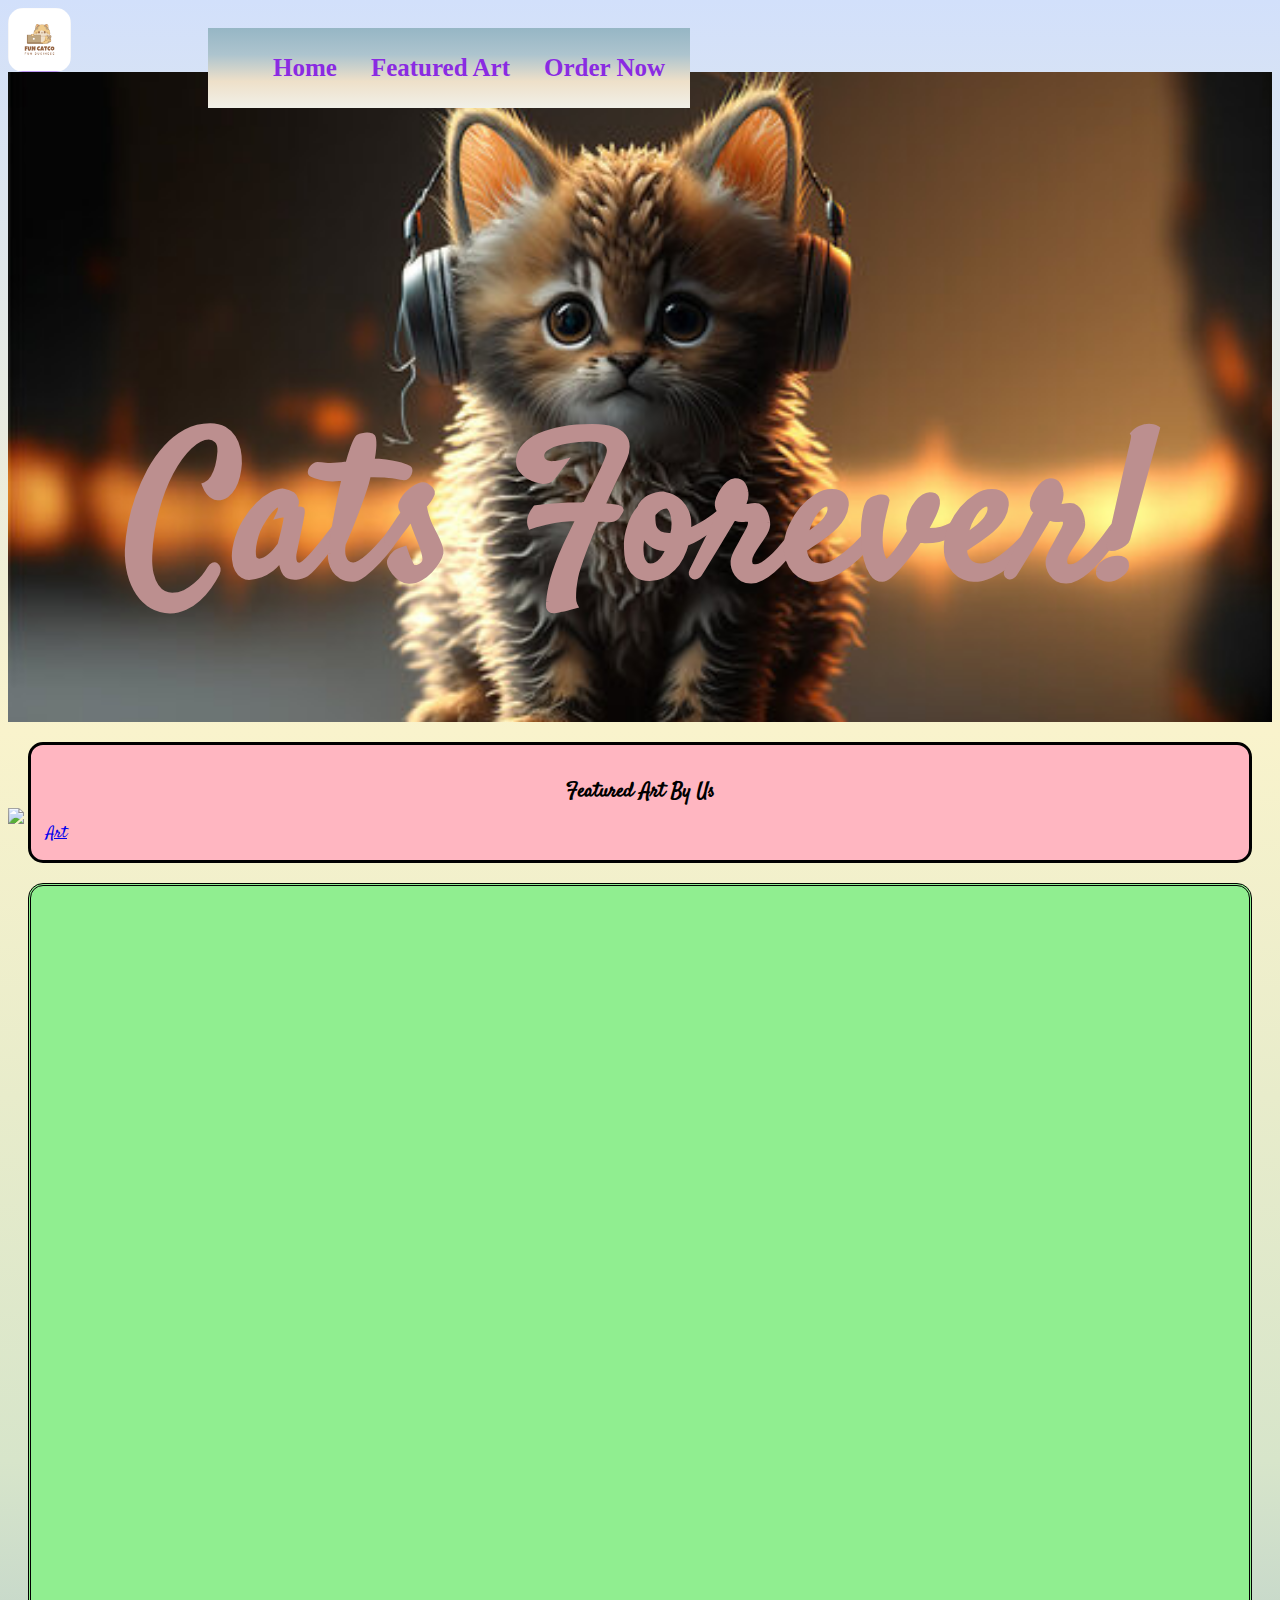
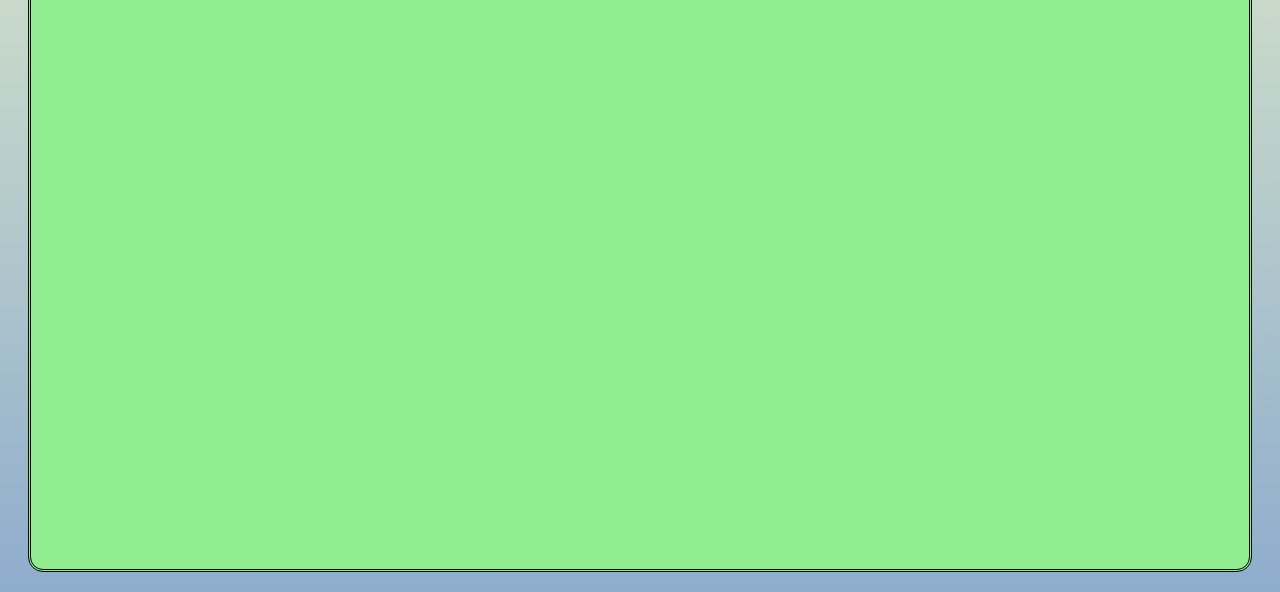
==== index.html @ 8a340554 "Add files via upload" ====
<!DOCTYPE html>
<html>
<head>
	<meta charset="utf-8">
	<meta name="viewport" content="width=device-width, initial-scale=1">
	<title>The Cat Shop</title>
	<link rel="stylesheet" type="text/css" href="style.css">
	<link rel="preconnect" href="https://fonts.googleapis.com">
<link rel="preconnect" href="https://fonts.gstatic.com" crossorigin>
<link href="https://fonts.googleapis.com/css2?family=Satisfy&display=swap" rel="stylesheet">
</head>
<body>
	<div class="container">
		<div class="logo">
			<a href="index.html"></a>
		    <img src="logo.png">
		</div>
	
	  <nav style="position: fixed; float:left; margin-top:20px; background:linear-gradient(#96B6C5,#ADC4CE,#EEE0C9,#F1F0E8); margin-left: 200px;">
		<ul>
			<strong>
				<li><a  href="#Home" >Home</a></li>
				<li><a  href="#Differences" >Featured Art</a></li>
				<li><a  href="#Start">Order Now</a></li>
				</strong>
		</ul>
		
	  </nav>
</div>

	<section id="banner">
			<div class="banner-text">
			<h1>Cats Forever!</h1>
			</div>
			<img id="logo" src="logo-removebg-preview.png" class="logo">
	</section>
    
			
		
</div>
<div id="Differences">
	<h2 class="center">Featured Art By Us</h2>
	 <a href="https://scratch.mit.edu/projects/906919332/">Art</a>
</div>
<div id="Start">
	<iframe src="https://docs.google.com/forms/d/e/1FAIpQLSfMlA81iUorSQu99SCQ3VUwm-kJJPld7CxTmIZgiDdHoTctEw/viewform?embedded=true" width="640" height="1245" frameborder="0" marginheight="0" marginwidth="0">
	</iframe>
</div>
</body>
</html>
---- style.css ----
body{
	background:linear-gradient(#D2E0FB,#F9F3CC,#D7E5CA,#8EACCD);
}
.container li{
	text-decoration: none;
	list-style-type: none;
	display: inline;
	font-size: 25px;
    margin: 5px;
    padding: right 30px;
}
.logo img{
	width: 5%;
	height: 5%;
	float: left;
	border-radius: 15px;
}
.container{
	clear: both;
	overflow: auto;
}
.container ul li{
	display: inline;
	padding: 10px;
	margin-top: 5px;
	padding-top: 5px;
}
nav{
	float:right;
	margin-top: 4px;
	padding: 10px;
}
nav a {
	text-decoration: none;
	color: blueviolet;
}
nav ul li a:hover{
	color: lightblue;

}
.center{
	text-align: center;
	font-family: 'Satisfy', cursive;
	font-size: 20px;
}
#Home {
	font-family: 'Satisfy', cursive;
	text-align: justify;
	margin: 20px;
	background-color: floralwhite;
	border-style: dotted;
	border-radius: 15px;
	padding: 15px;
}



#Differences {
	font-family: 'Satisfy', cursive;
	text-align: justify;
	margin: 20px;
	background-color: lightpink;
	border-style: solid;
	border-radius: 15px;
	padding: 15px;
}
#Start {
	font-family: 'Satisfy', cursive;
	text-align: justify;
	margin: 20px;
	background-color: lightgreen;
	border-style: double;
	border-radius: 15px;
	padding: 15px;
}


#Impact {
	font-family: 'Satisfy', cursive;
	text-align: justify;
	margin: 20px;
	background-color:#fff1c991	;
	border-style: groove;
	border-radius: 15px;
	padding: 15px;
}
#People {
	font-family: 'Satisfy', cursive;
	text-align: justify;
	margin: 20px;
	background-color:lightskyblue;
	border-style: outset;
	border-radius: 15px;
	padding: 15px;
}
table {
	
	border-collapse: collapse;
	width:100%;
}

table, td, th{
	border: 2px solid black;
}
th{
	text-align: center;
	background-color: blue;
	color:lightblue	;
}

td{
	text-align:center;
	border-spacing:10px;
	background-color:#c9fffaff;
}

#People li {
  display: list-item;
  list-style-position: inside;
}

#banner{
	background: url(banner.jpg);
	height: 650px;
	background-size: cover;
	background-position: center;
}
.banner-text{
	text-align: center;
	color:rosybrown;
	padding-top: 180px;
	font-family: 'Satisfy', cursive;
	font-size: 100px;
}
.logo img{
	width: 5%;
	height: 5%;
	float: left;
	border-radius: 15px;
}

	.title h1{
    font-size: 30px;
    color: lightblue;
    margin-top: 20px;
}
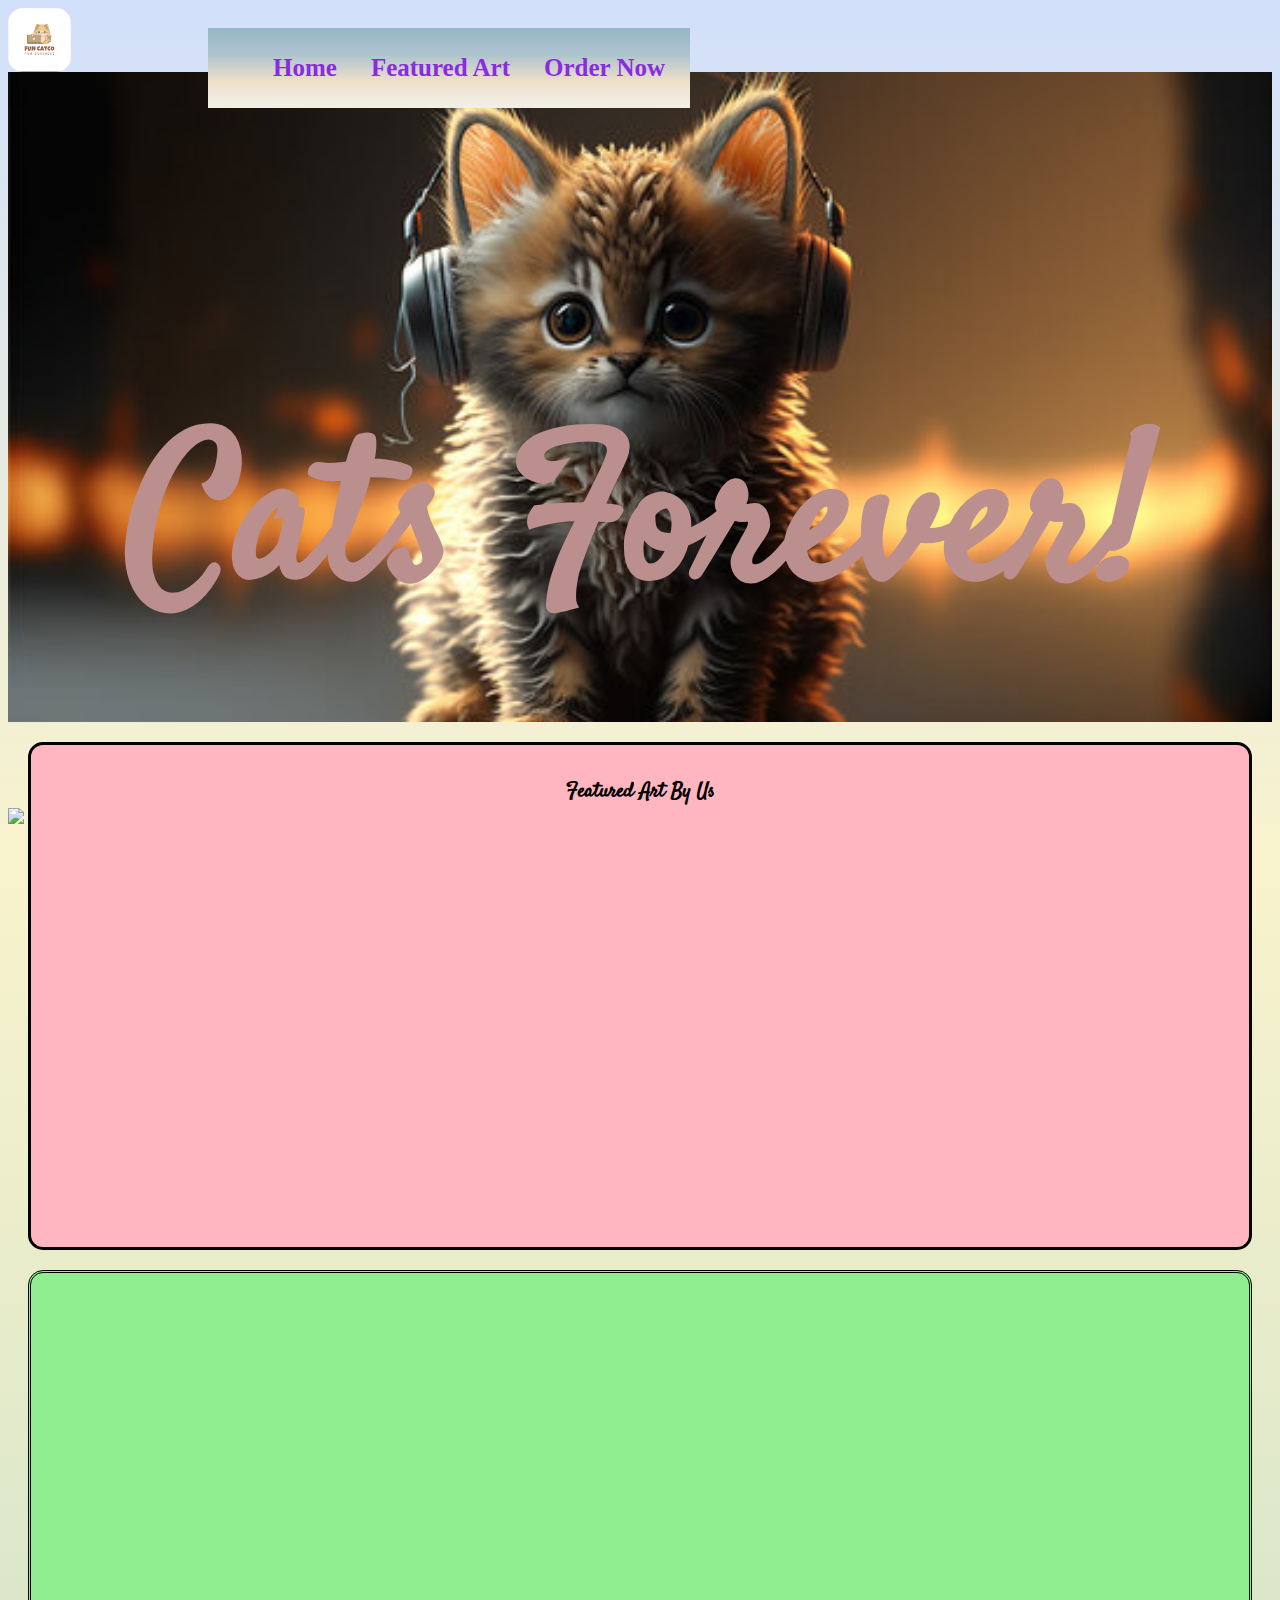
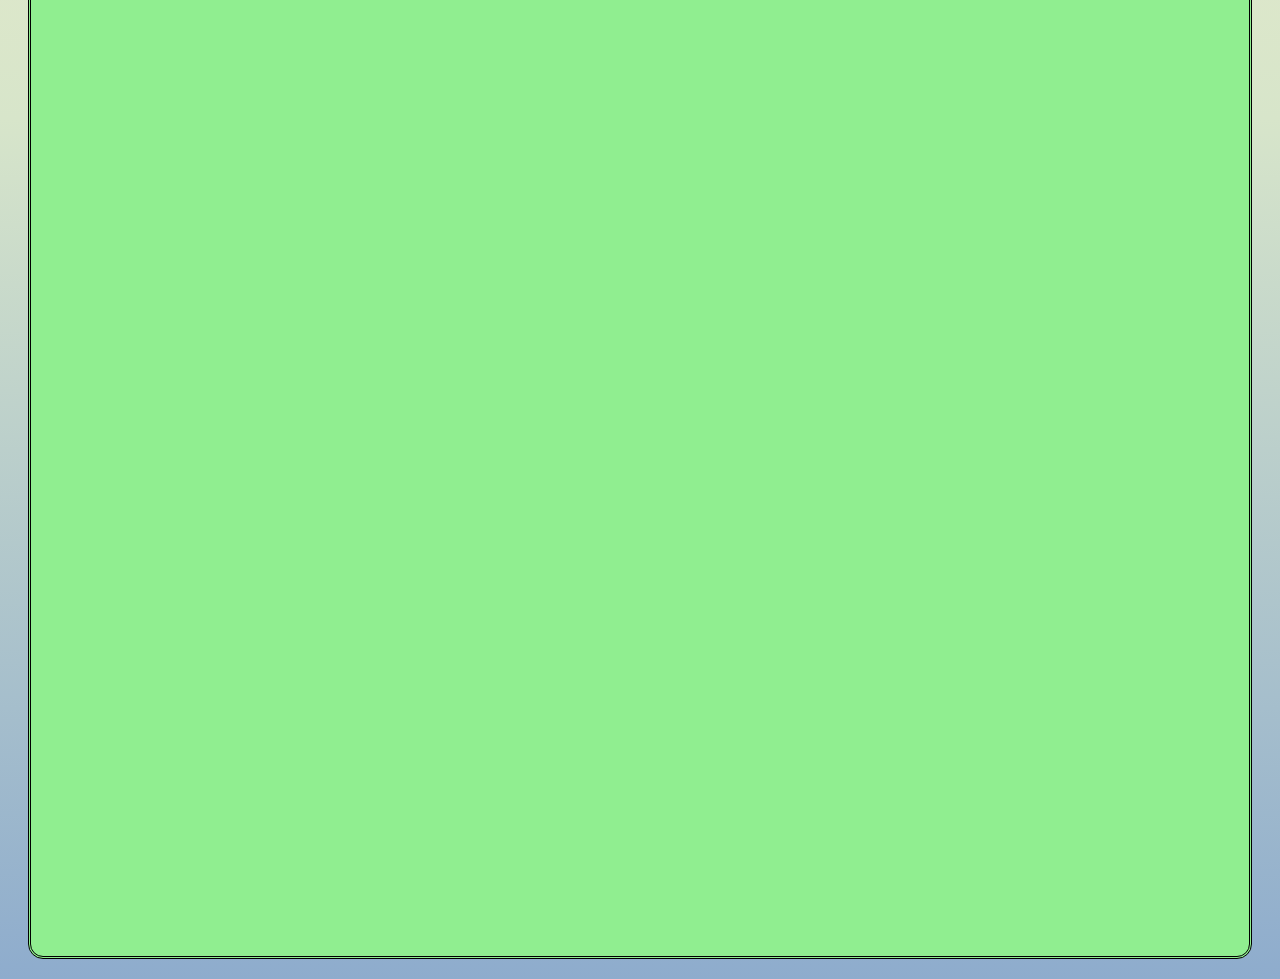
==== commit 3e7b335b: "Update index.html" ====
--- a/index.html
+++ b/index.html
@@ -40,7 +40,7 @@
 </div>
 <div id="Differences">
 	<h2 class="center">Featured Art By Us</h2>
-	 <a href="https://scratch.mit.edu/projects/906919332/">Art</a>
+	 <iframe src="https://scratch.mit.edu/projects/906919332/embed" allowtransparency="true" width="485" height="402" frameborder="0" scrolling="no" allowfullscreen></iframe>
 </div>
 <div id="Start">
 	<iframe src="https://docs.google.com/forms/d/e/1FAIpQLSfMlA81iUorSQu99SCQ3VUwm-kJJPld7CxTmIZgiDdHoTctEw/viewform?embedded=true" width="640" height="1245" frameborder="0" marginheight="0" marginwidth="0">
